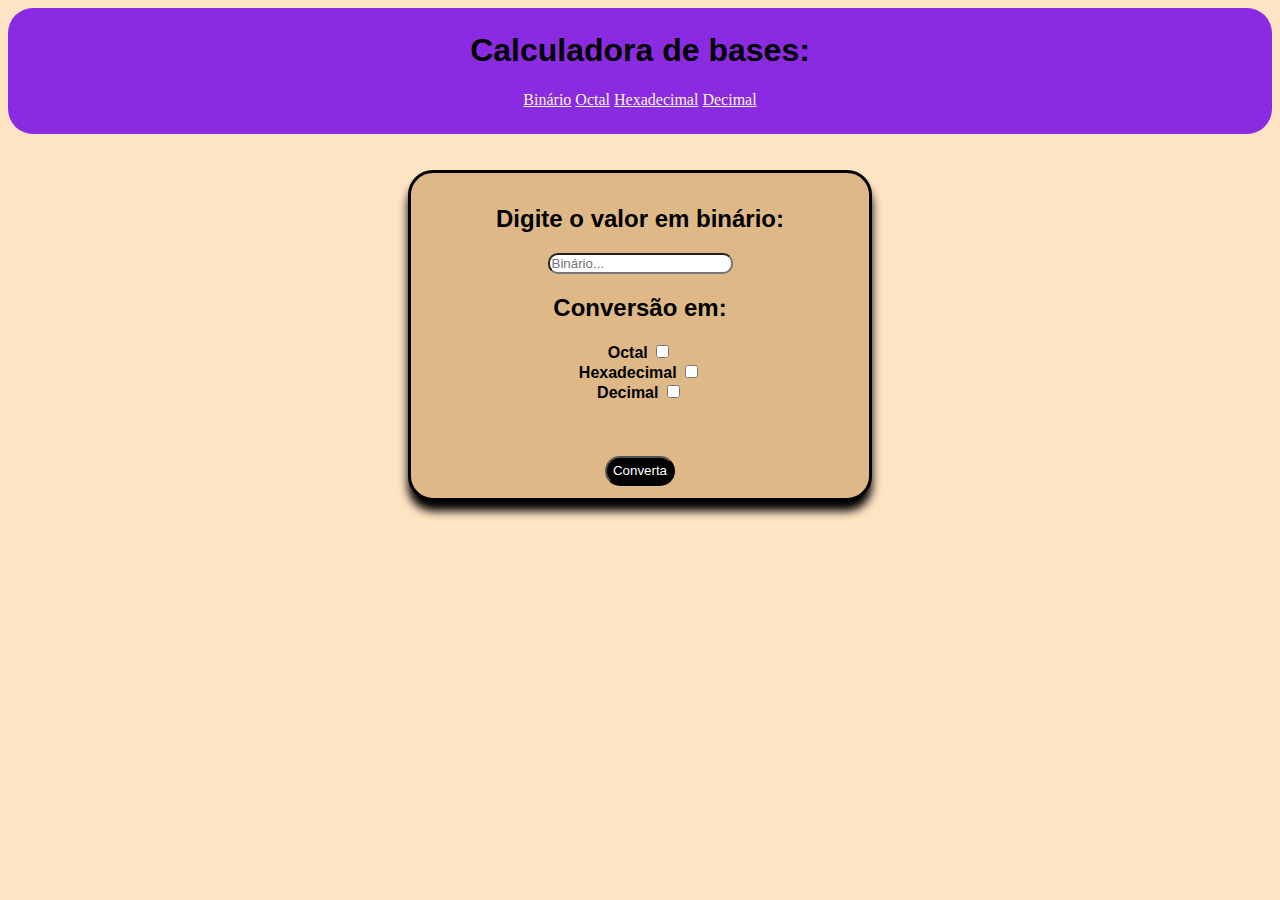
==== binario.html @ 1f185958 "Fiz algumas alterações e já separei as telas, basta arrumarmos a lógica" ====
<!DOCTYPE html>
<html lang="en">

<head>
    <meta charset="UTF-8">
    <meta name="viewport" content="width=device-width, initial-scale=1.0">
    <title>Kauan & Lucas Machine</title>
    <link rel="stylesheet" href="styles.css">
</head>

<body>
    <div class="header">
        <h1 class="title_header">Calculadora de bases:</h1>
        <div class="links_header">
            <a style="color: beige;" href="binario.html">Binário</a>
            <a style="color: beige;" href="octal.html">Octal</a>
            <a style="color: beige;" href="hexadecimal.html">Hexadecimal</a>
            <a style="color: beige" href="index.html">Decimal</a>
        </div>
    </div>
    <br><br>
    <div class="box_contas">
        <div class="box_interna">
            <h2>Digite o valor em binário:</h2>
            <input style="border-radius: 10px;" type="number" placeholder="Binário..." id="numero_digitado">
            <br>
            <div class="bases">
                <h2>Conversão em:</h2>
                <b>Octal</b>
                <input onclick="aparecerOctal()" type="checkbox" id="demo1">
                <div id="octal"></div>
                <b>Hexadecimal</b>
                <input onclick="aparecerHexa()" type="checkbox" id="demo2">
                <div id="hexa"></div>
                <b>Decimal</b>
                <input onclick="aparecerDecimal()" type="checkbox" id="demo3">
                <div id="decimal"></div>
            </div>
            <br><br><br>
            <button class="button" onclick="converterNumeros()">Converta</button>
        </div>
    </div>


</body>

</html>

<script>

    function converterNumeros() {
        let numero = Number(numero_digitado.value);

        
        let numeroDecimal = parseInt(numero, 2);
        let valorOctal = numeroDecimal.toString(8);
        let valorHexa = numeroDecimal.toString(16);
        let valorDecimal = numeroDecimal.toString(10);

        document.getElementById("octal").innerHTML = `${valorOctal}`
        document.getElementById("hexa").innerHTML = `${valorHexa}`
        document.getElementById("decimal").innerHTML = `${valorDecimal}`
    }

    // Falta as validações!!!
    function aparecerOctal() {
        demo1.style.display = 'block'
    }

    function aparecerHexa() {
        demo2.style.display = 'block'
    }

    function aparecerDecimal() {
        demo3.style.display = 'block'
    }

</script>
---- styles.css ----
body {
    background-color: bisque;
    justify-content: center;
}

.title_header {
    font-family: Verdana, Geneva, Tahoma, sans-serif;
}

.header {
    background-color: blueviolet;
    border-radius: 25px;
    align-items: center;
    justify-content: center;
    text-align: center;
    height: 120px;
    padding: 3px;
}

.bases {
    text-decoration: none;
    font-family: Verdana, Geneva, Tahoma, sans-serif;
    border-radius: 15px;

}

.box_interna {
    font-family: Verdana, Geneva, Tahoma, sans-serif;
    border: solid black;
    text-align: center;
    background-color: burlywood;
    border-radius: 25px;
    height: 90%;
    margin-left: 400px;
    margin-right: 400px;
    padding: 12px;
    box-shadow: 0 10px 10px 0px;
}

.button {
    background-color: black;
    color: white;
    height: 30px;
    border-radius: 30px;
    font-family: Verdana, Geneva, Tahoma, sans-serif;
}

.button:hover {
    cursor: pointer;
    background-color: white;
    color: black;
    transform: scale(1.1);
    transition: color 0.5s ease;
}
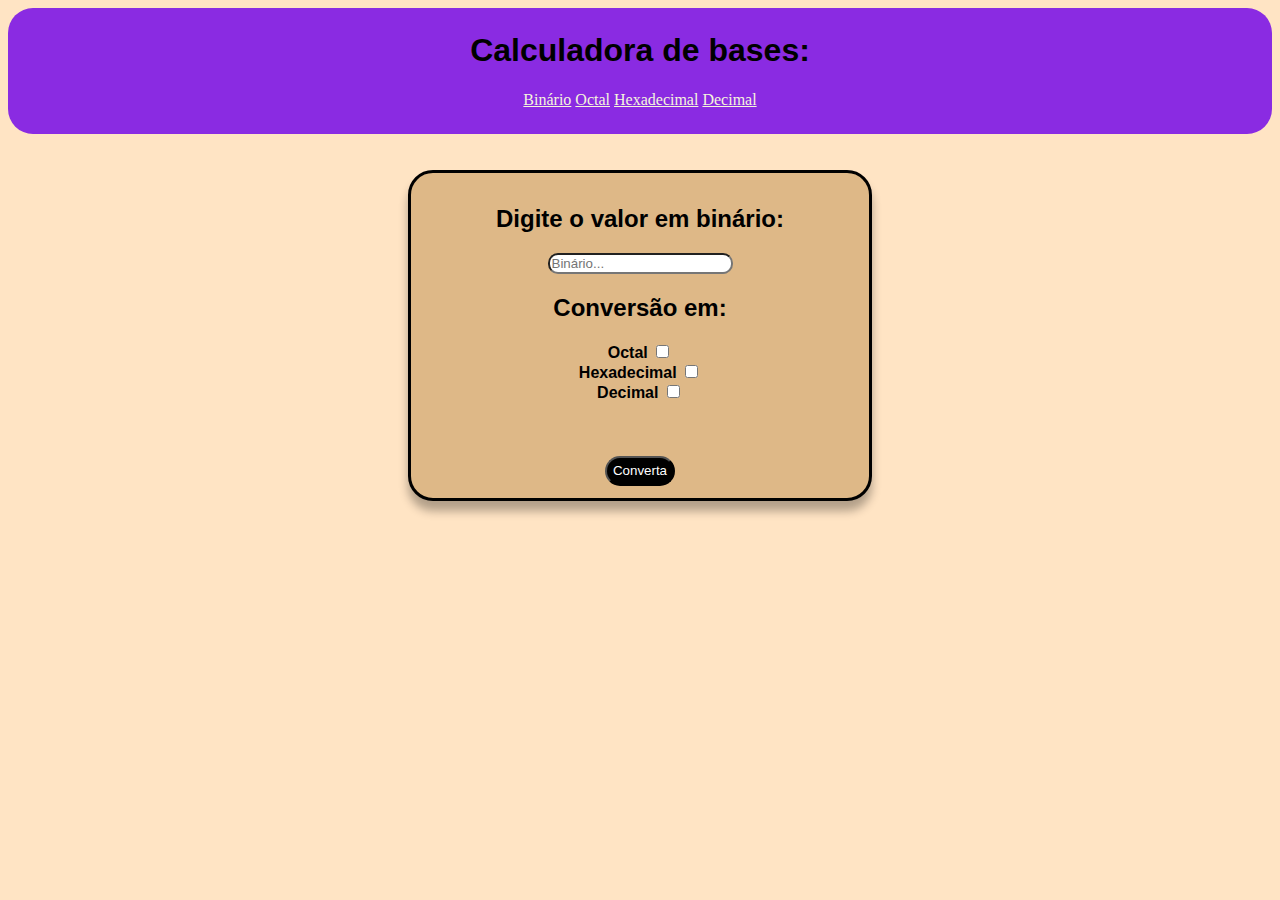
==== commit b47a5df4: "Modificando a´página de hexadecimais" ====
--- a/binario.html
+++ b/binario.html
@@ -1,5 +1,5 @@
 <!DOCTYPE html>
-<html lang="en">
+<html lang="pt-BR">
 
 <head>
     <meta charset="UTF-8">
@@ -54,7 +54,7 @@
         
         let numeroDecimal = parseInt(numero, 2);
         let valorOctal = numeroDecimal.toString(8);
-        let valorHexa = numeroDecimal.toString(16);
+        let valorHexa = numeroDecimal.toString(16).toUpperCase();
         let valorDecimal = numeroDecimal.toString(10);
 
         document.getElementById("octal").innerHTML = `${valorOctal}`
--- a/styles.css
+++ b/styles.css
@@ -34,7 +34,7 @@
     margin-left: 400px;
     margin-right: 400px;
     padding: 12px;
-    box-shadow: 0 10px 10px 0px;
+    box-shadow: 0 10px 10px 0px rgba(0,0,0,0.3);
 }
 
 .button {
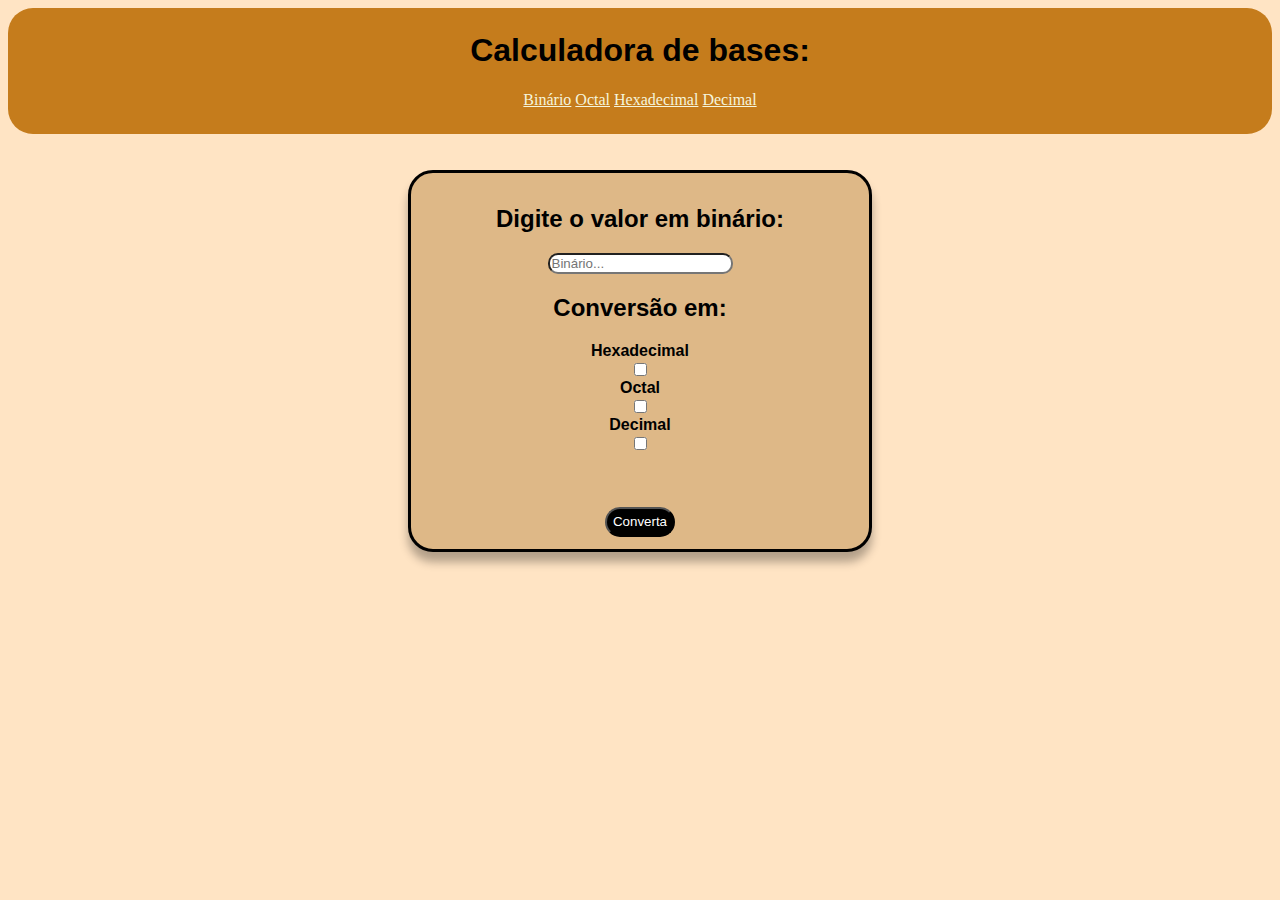
==== commit 0b5c914b: "Alterações finais, centralizações e alterações no CSS" ====
--- a/binario.html
+++ b/binario.html
@@ -22,19 +22,26 @@
     <div class="box_contas">
         <div class="box_interna">
             <h2>Digite o valor em binário:</h2>
-            <input style="border-radius: 10px;" type="number" placeholder="Binário..." id="numero_digitado">
+            <input style="border-radius: 10px;" type="number" pattern="[01]" placeholder="Binário..."
+                id="numero_digitado">
             <br>
-            <div class="bases">
-                <h2>Conversão em:</h2>
-                <b>Octal</b>
-                <input onclick="aparecerOctal()" type="checkbox" id="demo1">
-                <div id="octal"></div>
-                <b>Hexadecimal</b>
-                <input onclick="aparecerHexa()" type="checkbox" id="demo2">
-                <div id="hexa"></div>
-                <b>Decimal</b>
-                <input onclick="aparecerDecimal()" type="checkbox" id="demo3">
-                <div id="decimal"></div>
+            <div>
+                <div class="bases">
+                    <h2>Conversão em:</h2>
+                    <div class="checkbox-group">
+                        <label for="demo1"><b>Hexadecimal</b></label>
+                        <input onclick="aparecerHexa()" type="checkbox" id="demo1">
+                        <div id="hexa"></div>
+                        
+                        <label for="demo2"><b>Octal</b></label>
+                        <input onclick="aparecerOctal()" type="checkbox" id="demo2">
+                        <div id="octal"></div>
+                        
+                        <label for="demo3"><b>Decimal</b></label>
+                        <input onclick="aparecerDecimal()" type="checkbox" id="demo3">
+                        <div id="decimal"></div>
+                    </div>
+                </div>
             </div>
             <br><br><br>
             <button class="button" onclick="converterNumeros()">Converta</button>
@@ -51,28 +58,38 @@
     function converterNumeros() {
         let numero = Number(numero_digitado.value);
 
-        
+        if (!demo1.checked && !demo2.checked && !demo3.checked) {
+            alert("Selecione pelo menos uma opção de conversão.");
+            return;}
+
         let numeroDecimal = parseInt(numero, 2);
         let valorOctal = numeroDecimal.toString(8);
         let valorHexa = numeroDecimal.toString(16).toUpperCase();
         let valorDecimal = numeroDecimal.toString(10);
 
-        document.getElementById("octal").innerHTML = `${valorOctal}`
-        document.getElementById("hexa").innerHTML = `${valorHexa}`
-        document.getElementById("decimal").innerHTML = `${valorDecimal}`
+        if (demo1.checked) {
+            document.getElementById("hexa").innerHTML = `${valorHexa}`;
+        }
+        if (demo2.checked) {
+            document.getElementById("octal").innerHTML = `${valorOctal}`;
+        }
+        if (demo3.checked) {
+            document.getElementById("decimal").innerHTML = `${valorDecimal}`;
+        }
     }
 
-    // Falta as validações!!!
-    function aparecerOctal() {
-        demo1.style.display = 'block'
+   
+    // Funções para controlar a exibição das checkboxes !!!!!!
+    function aparecerHexa() {
+        demo1.style.display = 'block';
     }
 
-    function aparecerHexa() {
-        demo2.style.display = 'block'
+    function aparecerOctal() {
+        demo2.style.display = 'block';
     }
 
     function aparecerDecimal() {
-        demo3.style.display = 'block'
+        demo3.style.display = 'block';
     }
 
-</script>+</script>
--- a/styles.css
+++ b/styles.css
@@ -1,30 +1,33 @@
 body {
     background-color: bisque;
     justify-content: center;
-}
-
-.title_header {
+  }
+  .title_header {
     font-family: Verdana, Geneva, Tahoma, sans-serif;
-}
-
-.header {
-    background-color: blueviolet;
+  }
+  .header {
+    background-color: rgb(197, 124, 28);
     border-radius: 25px;
     align-items: center;
     justify-content: center;
     text-align: center;
     height: 120px;
     padding: 3px;
-}
-
-.bases {
+  }
+  .bases {
     text-decoration: none;
     font-family: Verdana, Geneva, Tahoma, sans-serif;
     border-radius: 15px;
-
-}
-
-.box_interna {
+    display: inline-block;
+    text-align: center;
+    margin: 0 auto;
+  }
+  .checkbox-group {
+    display: flex;
+    flex-direction: column; /* Adiciona coluna como eu disse*/
+    align-items: center; 
+  }
+  .box_interna {
     font-family: Verdana, Geneva, Tahoma, sans-serif;
     border: solid black;
     text-align: center;
@@ -35,20 +38,20 @@
     margin-right: 400px;
     padding: 12px;
     box-shadow: 0 10px 10px 0px rgba(0,0,0,0.3);
-}
-
-.button {
+  }
+  
+  .button {
     background-color: black;
     color: white;
     height: 30px;
     border-radius: 30px;
     font-family: Verdana, Geneva, Tahoma, sans-serif;
-}
-
-.button:hover {
+  }
+  
+  .button:hover {
     cursor: pointer;
     background-color: white;
     color: black;
     transform: scale(1.1);
     transition: color 0.5s ease;
-}+  }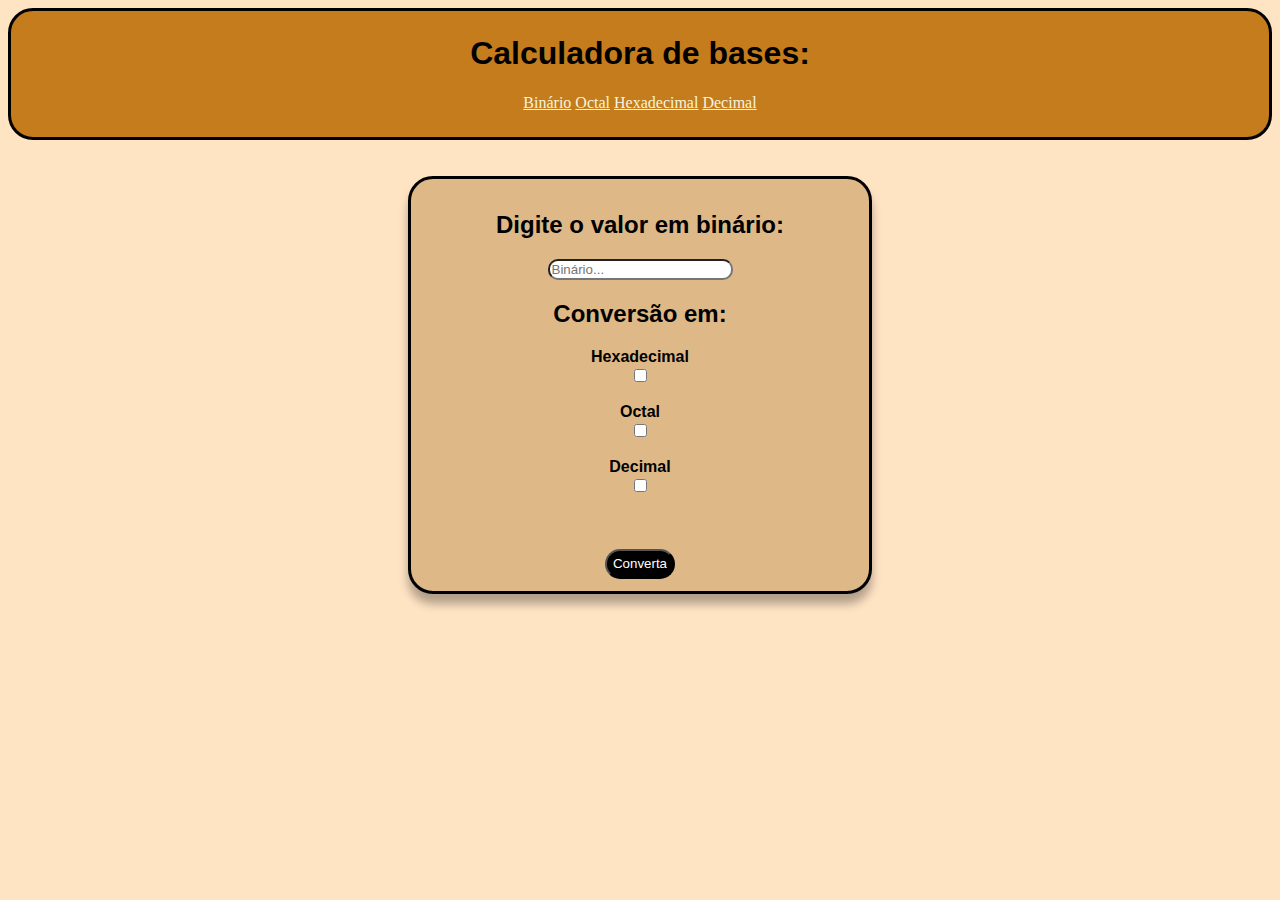
==== commit 32205919: "Melhorando as checkbox" ====
--- a/binario.html
+++ b/binario.html
@@ -31,19 +31,20 @@
                     <div class="checkbox-group">
                         <label for="demo1"><b>Hexadecimal</b></label>
                         <input onclick="aparecerHexa()" type="checkbox" id="demo1">
-                        <div id="hexa"></div>
-                        
+                        <div style="display: none;" id="hexa"></div>
+                        <br>
                         <label for="demo2"><b>Octal</b></label>
                         <input onclick="aparecerOctal()" type="checkbox" id="demo2">
-                        <div id="octal"></div>
-                        
+                        <div style="display: none;" id="octal"></div>
+                        <br>
                         <label for="demo3"><b>Decimal</b></label>
                         <input onclick="aparecerDecimal()" type="checkbox" id="demo3">
-                        <div id="decimal"></div>
+                        <div style="display: none;" id="decimal"></div>
+                        <br>
                     </div>
                 </div>
             </div>
-            <br><br><br>
+            <br><br>
             <button class="button" onclick="converterNumeros()">Converta</button>
         </div>
     </div>
@@ -58,9 +59,17 @@
     function converterNumeros() {
         let numero = Number(numero_digitado.value);
 
+        if (!/^[01]+$/.test(numero_digitado.value)) {
+            document.getElementById("hexa").innerHTML = "ERRO";
+            document.getElementById("octal").innerHTML = "ERRO";
+            document.getElementById("decimal").innerHTML = "ERRO";
+            return;
+        }
+
         if (!demo1.checked && !demo2.checked && !demo3.checked) {
             alert("Selecione pelo menos uma opção de conversão.");
-            return;}
+            return;
+        }
 
         let numeroDecimal = parseInt(numero, 2);
         let valorOctal = numeroDecimal.toString(8);
@@ -78,18 +87,37 @@
         }
     }
 
-   
-    // Funções para controlar a exibição das checkboxes !!!!!!
     function aparecerHexa() {
-        demo1.style.display = 'block';
+        let checkbox = document.getElementById("demo1");
+        let resultado = document.getElementById("hexa");
+
+        if (checkbox.checked == true) {
+            resultado.style.display = 'block';
+        } else {
+            resultado.style.display = "none";
+        }
     }
 
     function aparecerOctal() {
-        demo2.style.display = 'block';
+        let checkbox = document.getElementById("demo2");
+        let resultado = document.getElementById("octal");
+
+        if (checkbox.checked == true) {
+            resultado.style.display = 'block';
+        } else {
+            resultado.style.display = "none";
+        }
     }
 
     function aparecerDecimal() {
-        demo3.style.display = 'block';
+        let checkbox = document.getElementById("demo3");
+        let resultado = document.getElementById("decimal");
+
+        if (checkbox.checked == true) {
+            resultado.style.display = 'block';
+        } else {
+            resultado.style.display = "none";
+        }
     }
 
 </script>
--- a/styles.css
+++ b/styles.css
@@ -1,57 +1,92 @@
 body {
-    background-color: bisque;
-    justify-content: center;
-  }
-  .title_header {
-    font-family: Verdana, Geneva, Tahoma, sans-serif;
-  }
-  .header {
-    background-color: rgb(197, 124, 28);
-    border-radius: 25px;
-    align-items: center;
-    justify-content: center;
-    text-align: center;
-    height: 120px;
-    padding: 3px;
-  }
-  .bases {
-    text-decoration: none;
-    font-family: Verdana, Geneva, Tahoma, sans-serif;
-    border-radius: 15px;
-    display: inline-block;
-    text-align: center;
-    margin: 0 auto;
-  }
-  .checkbox-group {
-    display: flex;
-    flex-direction: column; /* Adiciona coluna como eu disse*/
-    align-items: center; 
-  }
-  .box_interna {
-    font-family: Verdana, Geneva, Tahoma, sans-serif;
-    border: solid black;
-    text-align: center;
-    background-color: burlywood;
-    border-radius: 25px;
-    height: 90%;
-    margin-left: 400px;
-    margin-right: 400px;
-    padding: 12px;
-    box-shadow: 0 10px 10px 0px rgba(0,0,0,0.3);
-  }
-  
-  .button {
-    background-color: black;
-    color: white;
-    height: 30px;
-    border-radius: 30px;
-    font-family: Verdana, Geneva, Tahoma, sans-serif;
-  }
-  
-  .button:hover {
-    cursor: pointer;
-    background-color: white;
-    color: black;
-    transform: scale(1.1);
-    transition: color 0.5s ease;
-  }+  background-color: bisque;
+  justify-content: center;
+}
+
+.title_header {
+  font-family: Verdana, Geneva, Tahoma, sans-serif;
+}
+
+.header {
+  background-color: rgb(197, 124, 28);
+  border-radius: 25px;
+  align-items: center;
+  justify-content: center;
+  text-align: center;
+  height: 120px;
+  padding: 3px;
+  border: solid black;
+}
+
+#octal {
+  background-color: grey;
+  height: 30px;
+  width: 150px;
+  border-radius: 10px;
+}
+
+#hexa {
+  background-color: grey;
+  height: 30px;
+  width: 100px;
+  border-radius: 10px;
+}
+
+#binario {
+  background-color: grey;
+  height: 30px;
+  width: 250px;
+  border-radius: 10px;
+}
+
+#decimal {
+  background-color: grey;
+  height: 30px;
+  width: 100px;
+  border-radius: 10px;
+}
+
+.bases {
+  text-decoration: none;
+  font-family: Verdana, Geneva, Tahoma, sans-serif;
+  border-radius: 15px;
+  display: inline-block;
+  text-align: center;
+  margin: 0 auto;
+}
+
+.checkbox-group {
+  display: flex;
+  flex-direction: column;
+  /* Adiciona coluna como eu disse*/
+  align-items: center;
+}
+
+.box_interna {
+  font-family: Verdana, Geneva, Tahoma, sans-serif;
+  border: solid black;
+  text-align: center;
+  background-color: burlywood;
+  border-radius: 25px;
+  height: 90%;
+  margin-left: 400px;
+  margin-right: 400px;
+  padding: 12px;
+  box-shadow: 0 10px 10px 0px rgba(0, 0, 0, 0.3);
+}
+
+.button {
+  background-color: black;
+  color: white;
+  height: 30px;
+  border-radius: 30px;
+  font-family: Verdana, Geneva, Tahoma, sans-serif;
+}
+
+.button:hover {
+  cursor: pointer;
+  background-color: white;
+  color: black;
+  transform: scale(1.1);
+  transition: color 0.5s ease;
+}